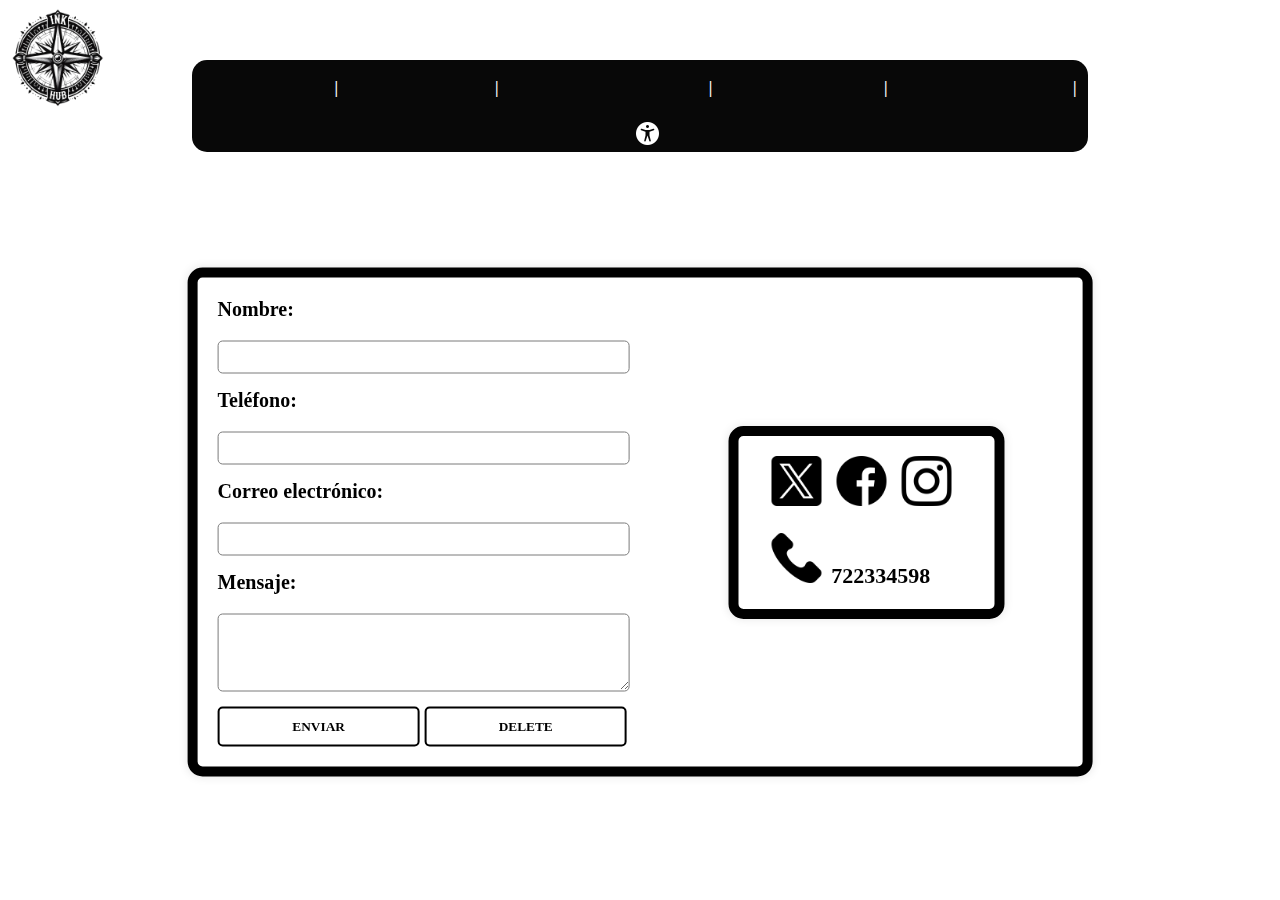
==== TFG/src/index_accessible.html @ eaaff123 "PabloMP - Subida Tarea TFG (Falta poner openDyslexics) - 08/02/24" ====
<!DOCTYPE html>
<html lang="es">

<head>
    <meta charset="UTF-8">
    <meta name="viewport" content="width=device-width, initial-scale=1.0">
    <title>HOME</title>
    <link rel="stylesheet" href="./assets/styles/styles.css">
</head>

<body>
    <header>
        <img src="./assets/images/logo.png" alt="Logo de la aplicación" id="idLogo">
        <nav class="floating-menu">
            <ul>
                <li><a href="#">INICIO</a></li>
                <li><a href="#">DISEÑOS</a></li>
                <li><a href="#">TATUADORES</a></li>
                <li><a href="#">ESTUDIOS</a></li>
                <li><a href="#">CONTACTO</a></li>
                <li id="liLogoAccessibility"><a href="index.html"><img src="assets/images/accessibility.png" alt="accessibility" id="iconAccesibility"></a></li>
            </ul>
        </nav>
    </header>
    <main>
        <div class="floating-form">
            <form action="#" method="post">
                <label for="name">Nombre:</label>
                <input type="text" id="name" name="name" required>

                <label for="telefono">Teléfono:</label>
                <input type="text" id="telefono" name="telefono" required>

                <label for="email">Correo electrónico:</label>
                <input type="email" id="email" name="email" required>

                <label for="message">Mensaje:</label>
                <textarea id="message" name="message" rows="4" required></textarea>
                
                <div>
                    <button type="submit">ENVIAR</button>
                    <button type="reset">DELETE</button> 
                </div>
            </form>
            <div class="floating-sidebar">
                <div>
                    <img src="./assets/images/x.png" alt="Twitter">
                    <img src="./assets/images/facebook.png" alt="Facebook">
                    <img src="./assets/images/instagram.png" alt="Instagram">
                    <p> <img src="./assets/images/llamada-telefonica.png" alt="Telefóno">722334598</p>
                </div>
            </div>
        </div>


    </main>
</body>

</html>
---- TFG/src/assets/styles/styles.css ----
@font-face {
    font-family: "Italiana";
    /* src: url("C:/Users/pablo/OneDrive/Documentos/MyProjects/TFG/src/assets/fonts/Italiana-Regular.ttf") format("truetype"); */
    src: url("C:/Users/usuario/Documents/ProjectosPropios/TFG/src/assets/fonts/Italiana-Regular.ttf") format("truetype");
}

body {
    font-family: "Italiana";
    font-weight: bold;
    /* background: url("C:/Users/pablo/OneDrive/Documentos/MyProjects/TFG/src/assets/images/marblegold.jpg"); */
    background: url("C:/Users/usuario/Documents/ProjectosPropios/TFG/src/assets/images/marblegold.jpg");
}

#idLogo {
    width: 100px;
    height: auto;
}

#liLogoAccessibility {
    margin: 0;
    margin-top: 5px;
    margin-left: 15px;
}

#iconAccesibility {
    width: 25px;
}

.content {
    padding: 20px;
    margin-top: 60px;
}

/* Estilos del menú flotante */
.floating-menu {
    position: fixed;
    top: 60px;
    /* Distancia con la parte superior de la página */
    left: 50%;
    transform: translateX(-50%);
    background-color: #080808;
    width: 70%; /* Tamaño de la barra de navegación */
    text-align: center;
    border-radius: 15px;
    z-index: 2; 
}

.floating-menu ul {
    list-style: none;
    margin: 0;
    padding: 0;
}

.floating-menu li {
    display: inline-block;
    margin: 15px;
    position: relative;
}

.floating-menu a {
    text-decoration: none;
    /* background: url('C:/Users/pablo/OneDrive/Documentos/MyProjects/TFG/src/assets/images/marblegold.jpg'); */
    background: url("C:/Users/usuario/Documents/ProjectosPropios/TFG/src/assets/images/marblegold.jpg");
    -webkit-background-clip: text; /* Función no compatible con todos los navegadores */
    color: transparent;
    font-size: 22px;
    padding: 10px 15px;
    border-radius: 5px;
    transition: background-color 0.3s; /* Para el cambio durante el hover */
}

.floating-menu a:hover {
    /* No me funciona probablemente sea por el webkit-background-clip */
    background-color: #929292;
}

.floating-menu li:not(:last-child)::before {
    content: "|";
    position: absolute;
    top: 50%;
    right: -15px; /* Posición de la tubería */
    transform: translateY(-50%);
    color: white;
}

/* ----------------------------------------- */
.floating-form {
    position: fixed;
    top: 58%;
    left: 50%;
    width: 66%; 
    transform: translate(-50%, -50%); /* Función a la hora de redimensionar */
    background-color: #fff;
    padding: 20px;
    border: 10px solid black;
    border-radius: 15px;
    box-shadow: 0 0 10px rgba(0, 0, 0, 0.1);
    display: grid;
    grid-template-columns: 1fr 1fr; /* Divido formulario dos columnas */
    gap: 20px; /* Espacio entre las columnas */

    font-size: 20px;
}

.floating-form form {
    display: grid;
    gap: 15px;
}

.floating-form label {
    display: block;
    margin-bottom: 5px;
}

.floating-form input,
.floating-form textarea {
    width: 100%;
    padding: 8px;
    box-sizing: border-box;
    border: 1px solid #7a7a7a;
    border-radius: 5px;
}

.floating-form button {

    background-color: #ffffff;
    color: #000000;
    font-family: "Italiana";
    font-weight: bold;
    padding: 10px 15px;
    border: 2px solid black;
    border-radius: 5px;
    cursor: pointer;

    width: 49%; /* Tamaño útil para que ambos botones entren 
    debajo del formulario*/
    
}

.floating-form button:hover {
    background-color: #585858;
}

/* ------------------------------------------- */

.floating-sidebar {
    /* background: url("C:/Users/pablo/OneDrive/Documentos/MyProjects/TFG/src/assets/images/marblegold.jpg"); */
    background: url("C:/Users/usuario/Documents/ProjectosPropios/TFG/src/assets/images/marblegold.jpg");
    grid-column: 2;

    position: fixed;
    display: flex;
    
    justify-content: center;
    
    top: 50%;
    left: 50%;
    width: 50%; 
    transform: translate(-50%, -50%);

    padding: 20px;
    border: 10px solid black;
    border-radius: 15px;
    box-shadow: 0 0 10px rgba(0, 0, 0, 0.1);
}

.floating-sidebar img {
    width: 50px; 
    height: auto;
    margin-right: 10px; 
}

.floating-sidebar P {
    font-size: 22px;
    font-weight: bold;
    margin-bottom: 0;
}
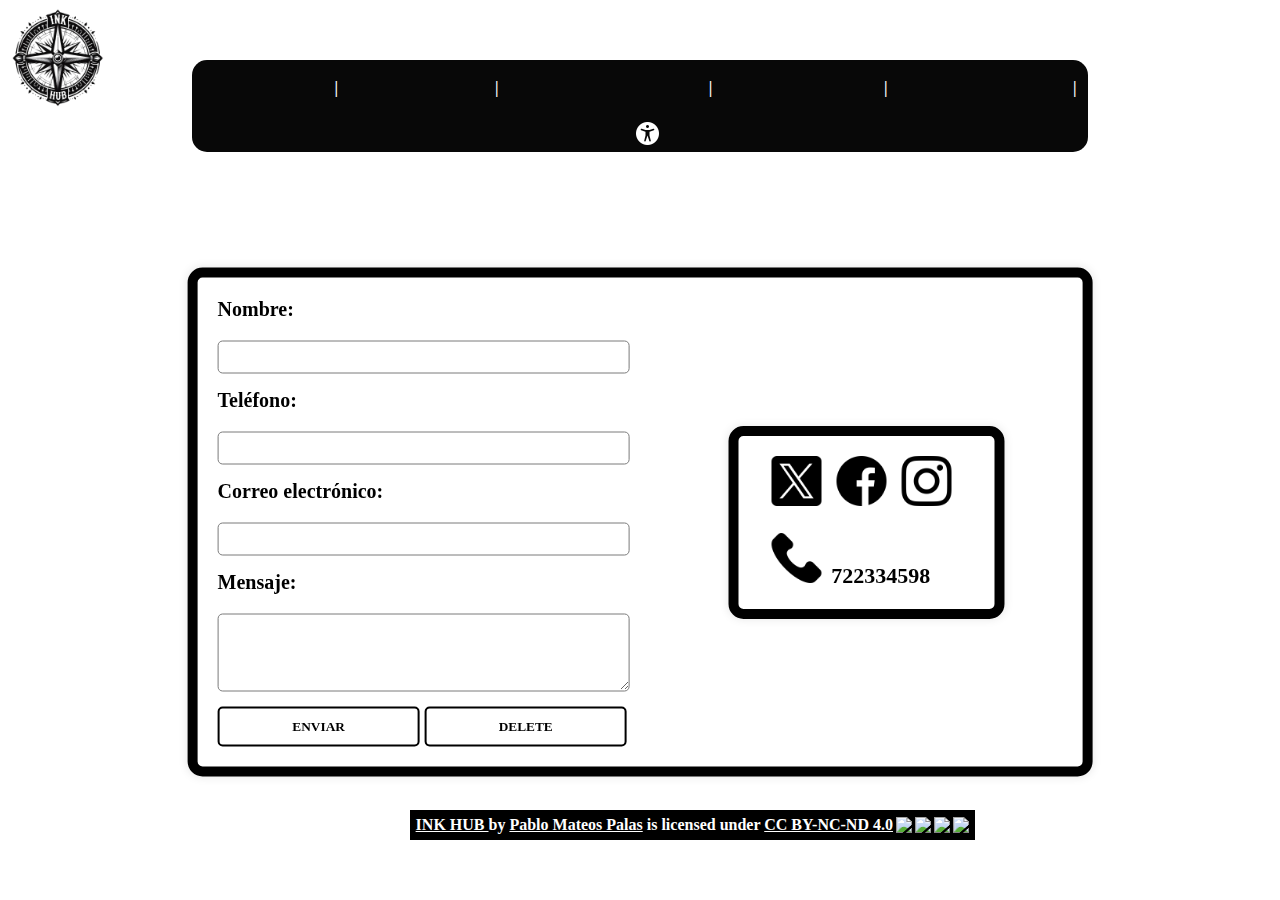
==== commit f10bc244: "PabloMP - Subida Añadiendo Footer Web - 15/02/2024" ====
--- a/TFG/src/index_accessible.html
+++ b/TFG/src/index_accessible.html
@@ -5,7 +5,7 @@
     <meta charset="UTF-8">
     <meta name="viewport" content="width=device-width, initial-scale=1.0">
     <title>HOME</title>
-    <link rel="stylesheet" href="./assets/styles/styles.css">
+    <link rel="stylesheet" href="./assets/styles/styles_accesible.css">
 </head>
 
 <body>
@@ -18,7 +18,8 @@
                 <li><a href="#">TATUADORES</a></li>
                 <li><a href="#">ESTUDIOS</a></li>
                 <li><a href="#">CONTACTO</a></li>
-                <li id="liLogoAccessibility"><a href="index.html"><img src="assets/images/accessibility.png" alt="accessibility" id="iconAccesibility"></a></li>
+                <li id="liLogoAccessibility"><a href="index.html"><img src="assets/images/accessibility.png"
+                            alt="accessibility" id="iconAccesibility"></a></li>
             </ul>
         </nav>
     </header>
@@ -36,10 +37,10 @@
 
                 <label for="message">Mensaje:</label>
                 <textarea id="message" name="message" rows="4" required></textarea>
-                
+
                 <div>
                     <button type="submit">ENVIAR</button>
-                    <button type="reset">DELETE</button> 
+                    <button type="reset">DELETE</button>
                 </div>
             </form>
             <div class="floating-sidebar">
@@ -51,9 +52,29 @@
                 </div>
             </div>
         </div>
-
-
     </main>
+    <footer>
+        <div class="floating-footer">
+            <p id="textoFooter" xmlns:cc="http://creativecommons.org/ns#" xmlns:dct="http://purl.org/dc/terms/"><a id="enlacesLicencia"
+                    property="dct:title" rel="cc:attributionURL"
+                    href="https://github.com/PabloMateosP/MyProjects/tree/master/TFG/src">INK
+                    HUB
+                </a> by <a id="enlacesLicencia" rel="cc:attributionURL dct:creator" property="cc:attributionName"
+                    href="https://github.com/PabloMateosP">Pablo Mateos Palas</a> is licensed under <a
+                    id="enlacesLicencia" href="http://creativecommons.org/licenses/by-nc-nd/4.0/?ref=chooser-v1"
+                    target="_blank" rel="license noopener noreferrer" style="display:inline-block;">CC BY-NC-ND 4.0<img
+                        style="height:22px!important;margin-left:3px;vertical-align:text-bottom;"
+                        src="https://mirrors.creativecommons.org/presskit/icons/cc.svg?ref=chooser-v1"><img
+                        style="height:22px!important;margin-left:3px;vertical-align:text-bottom;"
+                        src="https://mirrors.creativecommons.org/presskit/icons/by.svg?ref=chooser-v1"><img
+                        style="height:22px!important;margin-left:3px;vertical-align:text-bottom;"
+                        src="https://mirrors.creativecommons.org/presskit/icons/nc.svg?ref=chooser-v1"><img
+                        style="height:22px!important;margin-left:3px;vertical-align:text-bottom;"
+                        src="https://mirrors.creativecommons.org/presskit/icons/nd.svg?ref=chooser-v1">
+                </a>
+            </p>
+        </div>
+    </footer>
 </body>
 
 </html>--- a/TFG/src/assets/styles/styles_accesible.css
+++ b/TFG/src/assets/styles/styles_accesible.css
@@ -0,0 +1,198 @@
+@font-face {
+    font-family: "openDyslexics";
+    /* src: url("C:/Users/pablo/OneDrive/Documentos/MyProjects/TFG/src/assets/fonts/Italiana-Regular.ttf") format("truetype"); */
+    src: url("C:\Users\usuario\Documents\ProjectosPropios\TFG\src\assets\fonts\OpenDyslexic-Regular.otf") format("truetype");
+}
+
+body {
+    font-family: "openDyslexics";
+    font-weight: bold;
+    /* background: url("C:/Users/pablo/OneDrive/Documentos/MyProjects/TFG/src/assets/images/marblegold.jpg"); */
+    background: url("C:/Users/usuario/Documents/ProjectosPropios/TFG/src/assets/images/marblegold.jpg");
+}
+
+#idLogo {
+    width: 100px;
+    height: auto;
+}
+
+#liLogoAccessibility {
+    margin: 0;
+    margin-top: 5px;
+    margin-left: 15px;
+}
+
+#iconAccesibility {
+    width: 25px;
+}
+
+.content {
+    padding: 20px;
+    margin-top: 60px;
+}
+
+/* Estilos del menú flotante */
+.floating-menu {
+    position: fixed;
+    top: 60px;
+    /* Distancia con la parte superior de la página */
+    left: 50%;
+    transform: translateX(-50%);
+    background-color: #080808;
+    width: 70%; /* Tamaño de la barra de navegación */
+    text-align: center;
+    border-radius: 15px;
+    z-index: 2; 
+}
+
+.floating-menu ul {
+    list-style: none;
+    margin: 0;
+    padding: 0;
+}
+
+.floating-menu li {
+    display: inline-block;
+    margin: 15px;
+    position: relative;
+}
+
+.floating-menu a {
+    text-decoration: none;
+    /* background: url('C:/Users/pablo/OneDrive/Documentos/MyProjects/TFG/src/assets/images/marblegold.jpg'); */
+    background: url("C:/Users/usuario/Documents/ProjectosPropios/TFG/src/assets/images/marblegold.jpg");
+    -webkit-background-clip: text; /* Función no compatible con todos los navegadores */
+    color: transparent;
+    font-size: 22px;
+    padding: 10px 15px;
+    border-radius: 5px;
+    transition: background-color 0.3s; /* Para el cambio durante el hover */
+}
+
+.floating-menu a:hover {
+    /* No me funciona probablemente sea por el webkit-background-clip */
+    background-color: #929292;
+}
+
+.floating-menu li:not(:last-child)::before {
+    content: "|";
+    position: absolute;
+    top: 50%;
+    right: -15px; /* Posición de la tubería */
+    transform: translateY(-50%);
+    color: white;
+}
+
+/* ----------------------------------------- */
+.floating-form {
+    position: fixed;
+    top: 58%;
+    left: 50%;
+    width: 66%; 
+    transform: translate(-50%, -50%); /* Función a la hora de redimensionar */
+    background-color: #fff;
+    padding: 20px;
+    border: 10px solid black;
+    border-radius: 15px;
+    box-shadow: 0 0 10px rgba(0, 0, 0, 0.1);
+    display: grid;
+    grid-template-columns: 1fr 1fr; /* Divido formulario dos columnas */
+    gap: 20px; /* Espacio entre las columnas */
+
+    font-size: 20px;
+}
+
+.floating-form form {
+    display: grid;
+    gap: 15px;
+}
+
+.floating-form label {
+    display: block;
+    margin-bottom: 5px;
+}
+
+.floating-form input,
+.floating-form textarea {
+    width: 100%;
+    padding: 8px;
+    box-sizing: border-box;
+    border: 1px solid #7a7a7a;
+    border-radius: 5px;
+}
+
+.floating-form button {
+
+    background-color: #ffffff;
+    color: #000000;
+    font-family: "Italiana";
+    font-weight: bold;
+    padding: 10px 15px;
+    border: 2px solid black;
+    border-radius: 5px;
+    cursor: pointer;
+
+    width: 49%; /* Tamaño útil para que ambos botones entren 
+    debajo del formulario*/
+    
+}
+
+.floating-form button:hover {
+    background-color: #585858;
+}
+
+/* ------------------------------------------- */
+
+.floating-sidebar {
+    /* background: url("C:/Users/pablo/OneDrive/Documentos/MyProjects/TFG/src/assets/images/marblegold.jpg"); */
+    background: url("C:/Users/usuario/Documents/ProjectosPropios/TFG/src/assets/images/marblegold.jpg");
+    grid-column: 2;
+
+    position: fixed;
+    display: flex;
+    
+    justify-content: center;
+    
+    top: 50%;
+    left: 50%;
+    width: 50%; 
+    transform: translate(-50%, -50%);
+
+    padding: 20px;
+    border: 10px solid black;
+    border-radius: 15px;
+    box-shadow: 0 0 10px rgba(0, 0, 0, 0.1);
+}
+
+.floating-sidebar img {
+    width: 50px; 
+    height: auto;
+    margin-right: 10px; 
+}
+
+.floating-sidebar P {
+    font-size: 22px;
+    font-weight: bold;
+    margin-bottom: 0;
+}
+
+/* -------------------------------------------  */
+
+footer {
+    position: fixed;
+    top: 90%;
+    left: 32%;
+}
+.floating-footer {
+    padding: 1px;
+    color: #ffffff;
+    background-color: #000000;
+}
+
+#enlacesLicencia {
+    color: #ffffff;
+}
+
+#textoFooter {
+    margin: 5px;
+}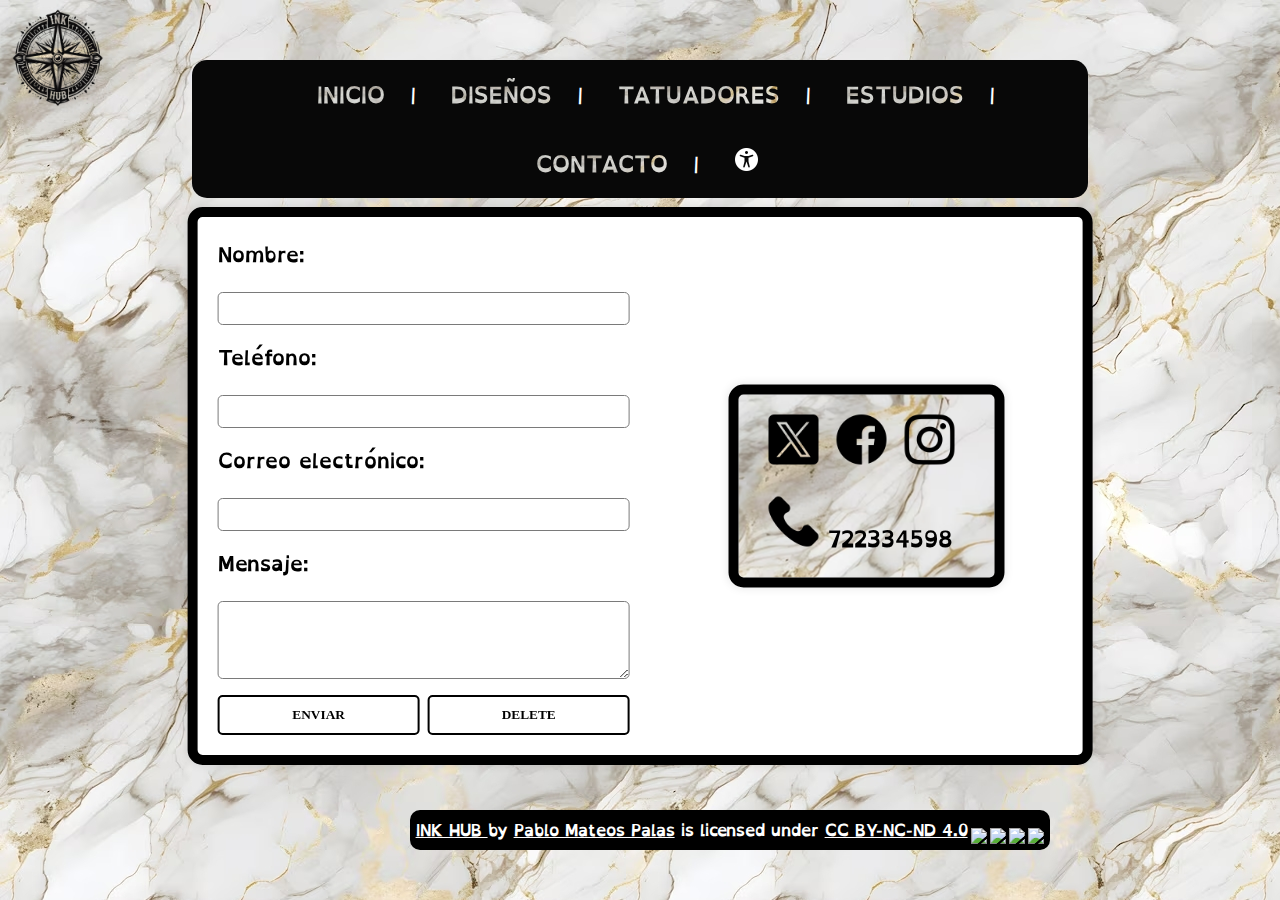
==== commit de4123d3: "PabloMP - Subida Proyecto Landing Page (Falta Documentación) - 29/02/24" ====
--- a/TFG/src/index_accessible.html
+++ b/TFG/src/index_accessible.html
@@ -13,11 +13,11 @@
         <img src="./assets/images/logo.png" alt="Logo de la aplicación" id="idLogo">
         <nav class="floating-menu">
             <ul>
-                <li><a href="#">INICIO</a></li>
+                <li><a href="index_landing.html">INICIO</a></li>
                 <li><a href="#">DISEÑOS</a></li>
                 <li><a href="#">TATUADORES</a></li>
                 <li><a href="#">ESTUDIOS</a></li>
-                <li><a href="#">CONTACTO</a></li>
+                <li><a href="index.html">CONTACTO</a></li>
                 <li id="liLogoAccessibility"><a href="index.html"><img src="assets/images/accessibility.png"
                             alt="accessibility" id="iconAccesibility"></a></li>
             </ul>
--- a/TFG/src/assets/styles/styles_accesible.css
+++ b/TFG/src/assets/styles/styles_accesible.css
@@ -1,14 +1,12 @@
 @font-face {
     font-family: "openDyslexics";
-    /* src: url("C:/Users/pablo/OneDrive/Documentos/MyProjects/TFG/src/assets/fonts/Italiana-Regular.ttf") format("truetype"); */
-    src: url("C:\Users\usuario\Documents\ProjectosPropios\TFG\src\assets\fonts\OpenDyslexic-Regular.otf") format("truetype");
+    src: url("../fonts/OpenDyslexic-Regular.otf") format("truetype");
 }
 
 body {
     font-family: "openDyslexics";
     font-weight: bold;
-    /* background: url("C:/Users/pablo/OneDrive/Documentos/MyProjects/TFG/src/assets/images/marblegold.jpg"); */
-    background: url("C:/Users/usuario/Documents/ProjectosPropios/TFG/src/assets/images/marblegold.jpg");
+    background: url("../images/marblegold.jpg");
 }
 
 #idLogo {
@@ -59,8 +57,7 @@
 
 .floating-menu a {
     text-decoration: none;
-    /* background: url('C:/Users/pablo/OneDrive/Documentos/MyProjects/TFG/src/assets/images/marblegold.jpg'); */
-    background: url("C:/Users/usuario/Documents/ProjectosPropios/TFG/src/assets/images/marblegold.jpg");
+    background: url('../images/marblegold.jpg');
     -webkit-background-clip: text; /* Función no compatible con todos los navegadores */
     color: transparent;
     font-size: 22px;
@@ -86,9 +83,11 @@
 /* ----------------------------------------- */
 .floating-form {
     position: fixed;
-    top: 58%;
+    top: 54%;
     left: 50%;
-    width: 66%; 
+    
+    width: 66%;
+
     transform: translate(-50%, -50%); /* Función a la hora de redimensionar */
     background-color: #fff;
     padding: 20px;
@@ -144,8 +143,7 @@
 /* ------------------------------------------- */
 
 .floating-sidebar {
-    /* background: url("C:/Users/pablo/OneDrive/Documentos/MyProjects/TFG/src/assets/images/marblegold.jpg"); */
-    background: url("C:/Users/usuario/Documents/ProjectosPropios/TFG/src/assets/images/marblegold.jpg");
+    background: url("../images/marblegold.jpg");
     grid-column: 2;
 
     position: fixed;
@@ -187,6 +185,7 @@
     padding: 1px;
     color: #ffffff;
     background-color: #000000;
+    border-radius: 10px;
 }
 
 #enlacesLicencia {
